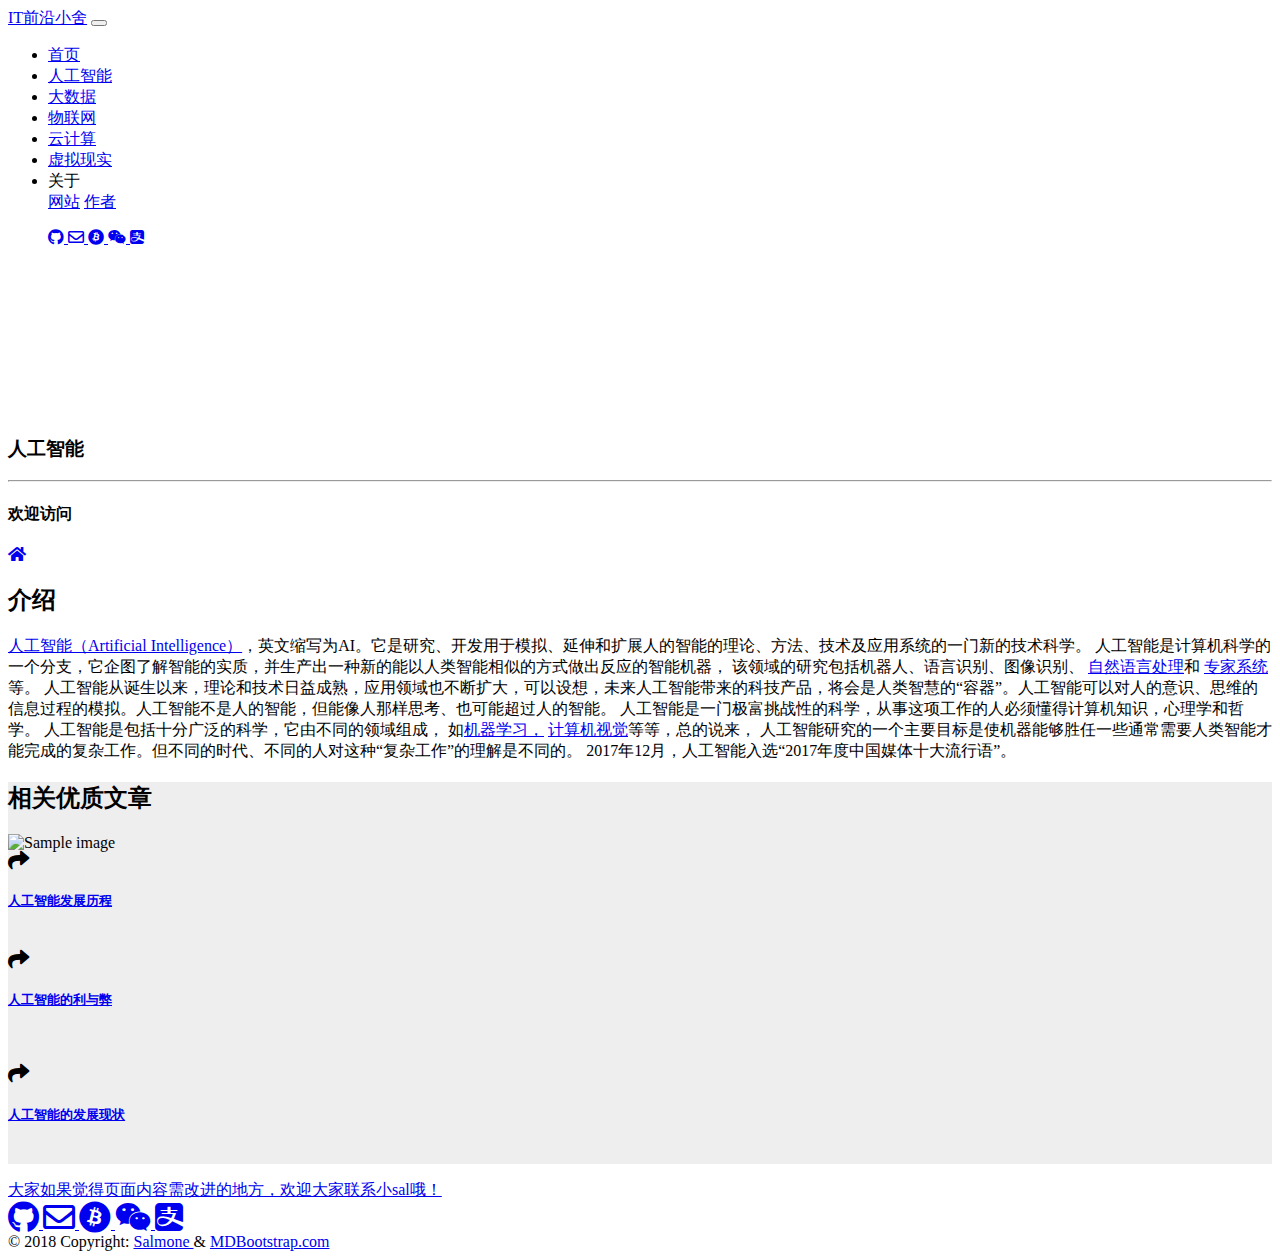
==== ai.html @ 98bf97cb "2" ====
<!DOCTYPE html>
<html>
<head>
  <meta charset="UTF-8">
  <meta name="viewport" content="width=device-width, initial-scale=1, shrink-to-fit=no">
  <meta http-equiv="x-ua-compatible" content="ie=edge">
  <title>IT前沿小舍</title>
  <!-- MDB icon -->
  <link rel="icon" href="img/data.png" type="image/png">
  <!-- Font Awesome -->
  <link rel="stylesheet" href="https://use.fontawesome.com/releases/v5.11.2/css/all.css">
  <!-- Bootstrap core CSS -->
  <link rel="stylesheet" href="css/bootstrap.min.css">
  <!-- Material Design Bootstrap -->
  <link rel="stylesheet" href="css/mdb.min.css">
  <!-- Your custom styles (optional) -->
  <link rel="stylesheet" href="css/style.css">
</head>


<body>
  <!-- Start your project here-->  

<header>
 <!-- Navbar -->
  <nav class="navbar navbar-expand-lg navbar-dark fixed-top scrolling-navbar">
    <div class="container">
      <a class="navbar-brand" href="#home">IT前沿小舍</a>
      <button class="navbar-toggler" type="button" data-toggle="collapse" data-target="#navbarTogglerDemo02"
        aria-controls="navbarTogglerDemo02" aria-expanded="false" aria-label="Toggle navigation">
        <span class="navbar-toggler-icon"></span>
      </button>

      <div class="collapse navbar-collapse" id="navbarTogglerDemo02">

        <ul class="navbar-nav mr-auto">
          <li class="nav-item">
            <a class="nav-link" href="index.html">首页
            </a>
          </li>
          <li class="nav-item active">
            <a class="nav-link" href="ai.html" data-offset="90">人工智能 </a>
          </li>
          
          <li class="nav-item">
            <a class="nav-link" href="bigdata.html" data-offset="90">大数据</a>
          </li>
          <li class="nav-item">
            <a class="nav-link" href="tiot.html" data-offset="90">物联网</a>
          </li>
          <li class="nav-item">
            <a class="nav-link" href="cloudcomputing.html" data-offset="30">云计算</a>
          </li>
          <li class="nav-item">
            <a class="nav-link" href="vr.html" data-offset="90">虚拟现实</a>
          </li>
          <li class="nav-item dropdown">
              <a class="nav-link dropdown-toggle" id="navbarDropdownMenuLink" data-toggle="dropdown"
                aria-haspopup="true" aria-expanded="false">关于</a>
              <div class="dropdown-menu dropdown-primary" aria-labelledby="navbarDropdownMenuLink">
                <a class="dropdown-item" href="https://github.com/Salmooo/Emerging_IT" target="_blank">网站</a>
                <a class="dropdown-item" href="https://salmooo.github.io/Blog/html/index.html" target="_blank">作者</a>
              </div>
            </li>
        </ul>

        <!-- Social Icon  -->
        <ul class="navbar-nav nav-flex-icons">
                    <a class="tw-ic " href="https://github.com/Salmooo" target="_blank">
              <i class="fab fa-github white-text mr-4 "> </i>
            </a>
            <a class="gplus-ic" href="mailto:salmooo.x@gmail.com" target="_blank">
              <i class="far fa-envelope white-text mr-4 "> </i>
            </a>
            <a class="li-ic " href="https://salmooo.github.io/" target="_blank">
              <i class="fab fa-bitcoin white-text mr-4 "> </i>
            <a class="fb-ic ml-0" href="img/weixin.png" target="_blank">
              <i class="fab fa-weixin white-text mr-4 "> </i>
            </a>
            <a class="fb-ic ml-0" href="img/alipay.jpg" target="_blank">
              <i class="fab fa-alipay white-text mr-4 "> </i>
            </a>
        </ul>
      </div>
    </div>
  </nav>
  <!-- Navbar -->

  <!-- Full Page Intro -->
  <div class="view">
    <video class="video-intro" poster="img/ai/cover.png" playsinline autoplay
      muted loop>
      <source src="img/ai/cover.mp4" type="video/mp4">
    </video>

    <!-- Mask & flexbox options-->
    <div class="mask rgba-gradient d-flex justify-content-center align-items-center">
      <!-- Content -->
      <div class="container px-md-3 px-sm-0">
        <!--Grid row-->
        <div class="row wow fadeIn">
          <!--Grid column-->
          <div class="col-md-12 mb-4 white-text text-center wow fadeIn">
            <h3 class="display-3 font-weight-bold white-text mb-0 pt-md-5 pt-5">人工智能</h3>
            <hr class="hr-light my-4 w-75">
            <h4 class="subtext-header mt-2 mb-4">欢迎访问
            </h4>
            <a href="#about" class="btn btn-rounded btn-outline-white">
              <i class="fas fa-home "></i> 
            </a>

          </div>
          <!--Grid column-->
        </div>
        <!--Grid row-->
      </div>
      <!-- Content -->
    </div>
    <!-- Mask & flexbox options-->
  </div>
  <!-- Full Page Intro -->
</header>


<!--Main layout-->
<main>

 <!--Section: about-->
<section id="about" class="py-5">
  <!-- Container -->
  <div class="container">
    <!-- Section heading -->
    <h2 class="h1-responsive font-weight-bold text-center mb-5">介绍</h2>
    <!-- Section description -->
    <p class="lead grey-text text-center w-responsive mx-auto mb-5">  
    <a href="https://zh.wikipedia.org/wiki/%E4%BA%BA%E5%B7%A5%E6%99%BA%E8%83%BD" target="_blank">人工智能（Artificial Intelligence）</a>，英文缩写为AI。它是研究、开发用于模拟、延伸和扩展人的智能的理论、方法、技术及应用系统的一门新的技术科学。
      人工智能是计算机科学的一个分支，它企图了解智能的实质，并生产出一种新的能以人类智能相似的方式做出反应的智能机器，
      该领域的研究包括机器人、语言识别、图像识别、 <a href="https://zh.wikipedia.org/wiki/%E8%87%AA%E7%84%B6%E8%AF%AD%E8%A8%80%E5%A4%84%E7%90%86" target="_blank">自然语言处理</a>和
    <a href="https://zh.wikipedia.org/wiki/%E4%B8%93%E5%AE%B6%E7%B3%BB%E7%BB%9F" target="_blank">专家系统</a>等。
    人工智能从诞生以来，理论和技术日益成熟，应用领域也不断扩大，可以设想，未来人工智能带来的科技产品，将会是人类智慧的“容器”。人工智能可以对人的意识、思维的信息过程的模拟。人工智能不是人的智能，但能像人那样思考、也可能超过人的智能。
    人工智能是一门极富挑战性的科学，从事这项工作的人必须懂得计算机知识，心理学和哲学。
    人工智能是包括十分广泛的科学，它由不同的领域组成，
    如<a href="https://zh.wikipedia.org/wiki/%E6%9C%BA%E5%99%A8%E5%AD%A6%E4%B9%A0" target="_blank">机器学习，</a>
    <a href="https://zh.wikipedia.org/wiki/%E8%AE%A1%E7%AE%97%E6%9C%BA%E8%A7%86%E8%A7%89" target="_blank">计算机视觉</a>等等，总的说来，
    人工智能研究的一个主要目标是使机器能够胜任一些通常需要人类智能才能完成的复杂工作。但不同的时代、不同的人对这种“复杂工作”的理解是不同的。
    2017年12月，人工智能入选“2017年度中国媒体十大流行语”</a>。<br>
    </p>

   </div>
</section>
<!--Section: about-->


<section id="about" class="py-5" style="background-color: #eee">
  <!-- Container -->
  <div class="container">
    <!-- Section heading -->
    <h2 class="h1-responsive font-weight-bold text-center mb-5">相关优质文章</h2>
    <!-- Section description -->
   <!-- Grid row -->
        <div class="row">

          <!-- Grid column -->
          <div class="col-lg-6 text-center text-lg-left">
            <img class="img-fluid" src="img/ai/111.png"
              alt="Sample image">
          </div>
          <!-- Grid column -->

          <!-- Grid column -->
          <div class="col-lg-6 py-5">

            <!-- Grid row -->
            <div class="row mb-3">

              <!-- Grid column -->
              <div class="col-1">
                <i class="fas fa-share fa-lg black-text"></i>
              </div>
              <!-- Grid column -->

              <!-- Grid column -->
              <div class="col-xl-10 col-md-11 col-10">
              <a href="https://salmooo.github.io/2020/04/22/EIT/ai/%E4%BA%BA%E5%B7%A5%E6%99%BA%E8%83%BD%E5%8F%91%E5%B1%95%E5%8E%86%E7%A8%8B/" target="_blank">
                <h5 class="font-weight-bold mb-3">人工智能发展历程</h5>
              </a>
                <br/>
              </div>
              <!-- Grid column -->

            </div>
            <!-- Grid row -->

            <!-- Grid row -->
            <div class="row mb-3">

              <!-- Grid column -->
              <div class="col-1 ">
                <i class="fas fa-share fa-lg black-text"></i>
              </div>
              <!-- Grid column -->

              <!-- Grid column -->
              <div class="col-xl-10 col-md-11 col-10">
                <a href="https://salmooo.github.io/2020/04/22/EIT/ai/%E4%BA%BA%E5%B7%A5%E6%99%BA%E8%83%BD%E7%9A%84%E5%88%A9%E4%B8%8E%E5%BC%8A/" target="_blank">
                <h5 class="font-weight-bold mb-3"> 人工智能的利与弊</h5>
                </a>
                <p class="grey-text"><br/></p>
              </div>
              <!-- Grid column -->

            </div>
            <!-- Grid row -->

            <!--Grid row-->
            <div class="row">

              <!-- Grid column -->
              <div class="col-1">
                <i class="fas fa-share fa-lg black-text"></i>
              </div>
              <!-- Grid column -->

              <!-- Grid column -->
              <div class="col-xl-10 col-md-11 col-10">
              <a href="https://salmooo.github.io/2020/04/22/EIT/ai/%E4%BA%BA%E5%B7%A5%E6%99%BA%E8%83%BD%E5%8F%91%E5%B1%95%E7%8E%B0%E7%8A%B6/" target="_blank">
                <h5 class="font-weight-bold mb-3">人工智能的发展现状</h5>
                <p class="grey-text mb-0"> <br/></p>
              </div>
              <!-- Grid column -->

              
            </div>
            <!--Grid row-->

          </div>
          <!--Grid column-->

        </div>
        <!-- Grid row -->


   </div>
</section>
<!--Section: about-->

</main>
<!--Main layout-->






  <!-- Footer -->
  <footer class="page-footer unique-color-dark">

    <div class="dark-color">
      <div class="container">
        <!--Grid row-->
        <div class="row py-4 d-flex align-items-center">
          <!--Grid column-->
          <div class="font-weight-bold col-md-12 col-lg-12 col-xl-12 mb-12 text-center">
          大家如果觉得页面内容需改进的地方，欢迎大家联系小sal哦！
          </div>
          <!--Grid column-->
        </div>
        <!--Grid row-->
      </div>
    </div>
    
              <!--Grid column-->
          <div class="col-md-12 col-lg-12 text-center">
            <!--Twitter-->
            <a class="tw-ic " href="https://github.com/Salmooo" target="_blank">
              <i class="fab fa-github white-text mr-4 fa-2x"> </i>
            </a>
            <a class="gplus-ic" href="mailto:salmooo.x@gmail.com" target="_blank">
              <i class="far fa-envelope white-text mr-4 fa-2x"> </i>
            </a>
            <a class="li-ic " href="https://salmooo.github.io/" target="_blank">
              <i class="fab fa-bitcoin white-text mr-4 fa-2x"> </i>
            <a class="fb-ic ml-0" href="img/weixin.png" target="_blank">
              <i class="fab fa-weixin white-text mr-4 fa-2x"> </i>
            </a>
            <a class="fb-ic ml-0" href="img/alipay.jpg" target="_blank">
              <i class="fab fa-alipay white-text mr-4 fa-2x"> </i>
            </a>

          </div>
          <!--Grid column-->
    <!--/.Footer Links-->

    <!-- Copyright -->
    <div class="footer-copyright text-center py-3">© 2018 Copyright:
      <a href="https://salmooo.github.io/Blog/html/index.html"> Salmone </a> &  <a href="https://mdbootstrap.com/">  MDBootstrap.com</a>
    </div>
    <!-- Copyright -->

  </footer>
  <!-- Footer -->

<!-- end your project here -->

  <!-- jQuery -->
  <script type="text/javascript" src="js/jquery.min.js"></script>
  <!-- Bootstrap tooltips -->
  <script type="text/javascript" src="js/popper.min.js"></script>
  <!-- Bootstrap core JavaScript -->
  <script type="text/javascript" src="js/bootstrap.min.js"></script>
  <!-- MDB core JavaScript -->
  <script type="text/javascript" src="js/mdb.min.js"></script>
  <!-- Your custom scripts (optional) -->
  <script type="text/javascript"></script>

</body>
</html>
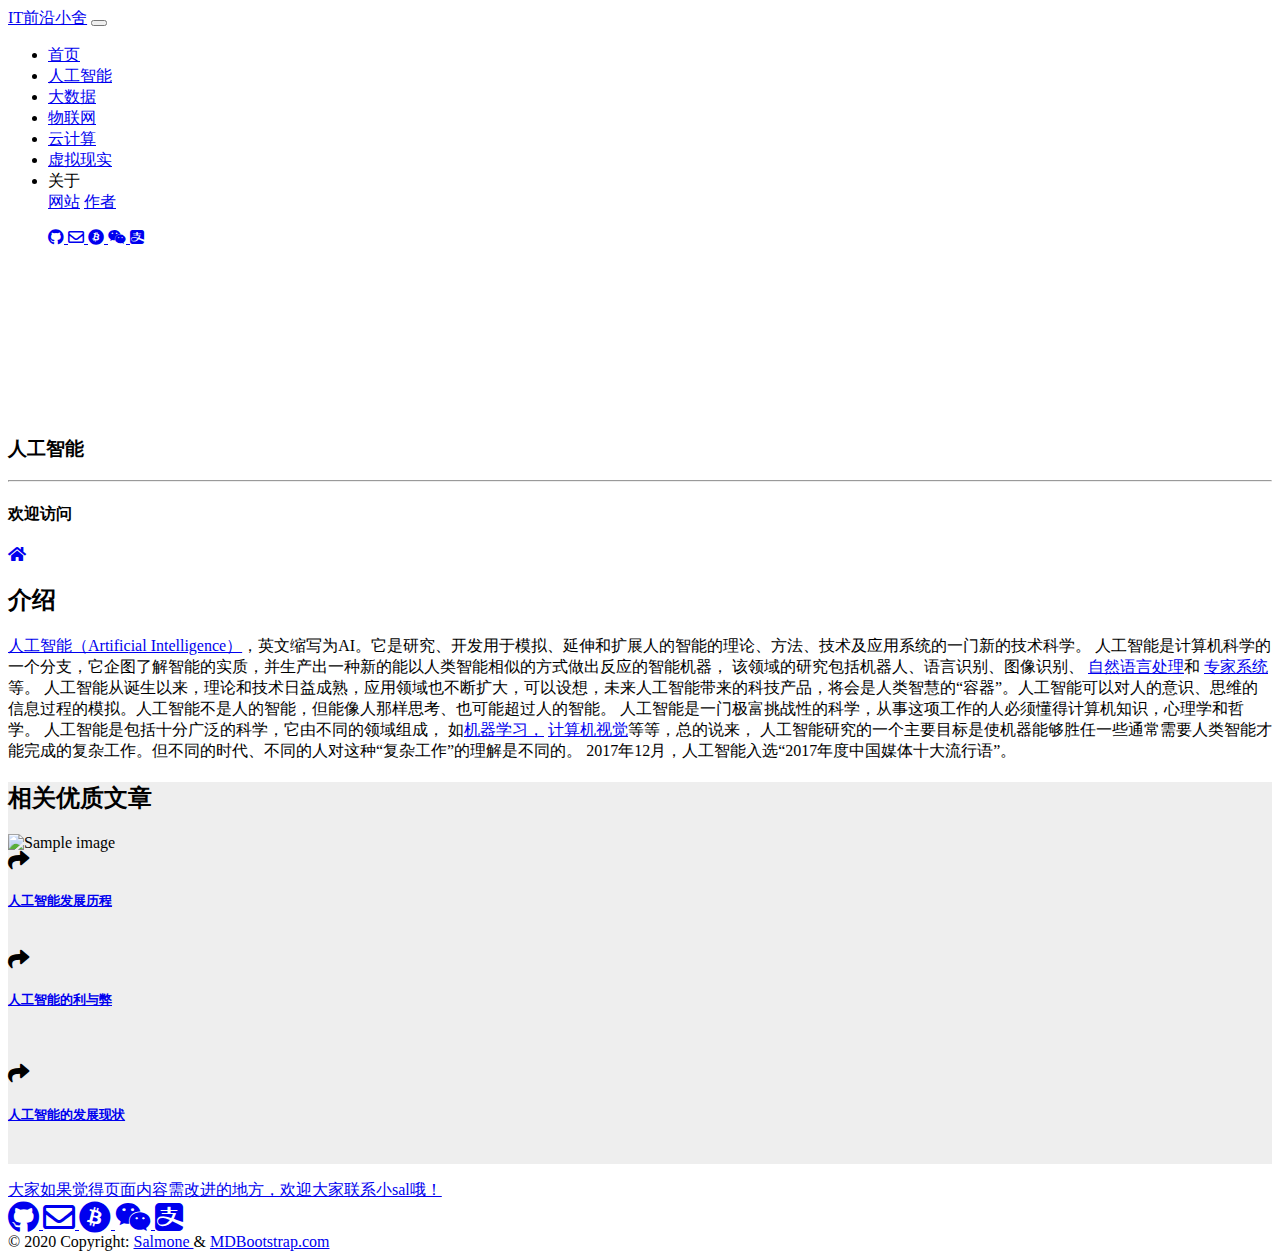
==== commit 740a26b4: "3" ====
--- a/ai.html
+++ b/ai.html
@@ -292,7 +292,7 @@
     <!--/.Footer Links-->
 
     <!-- Copyright -->
-    <div class="footer-copyright text-center py-3">© 2018 Copyright:
+    <div class="footer-copyright text-center py-3">© 2020 Copyright:
       <a href="https://salmooo.github.io/Blog/html/index.html"> Salmone </a> &  <a href="https://mdbootstrap.com/">  MDBootstrap.com</a>
     </div>
     <!-- Copyright -->
